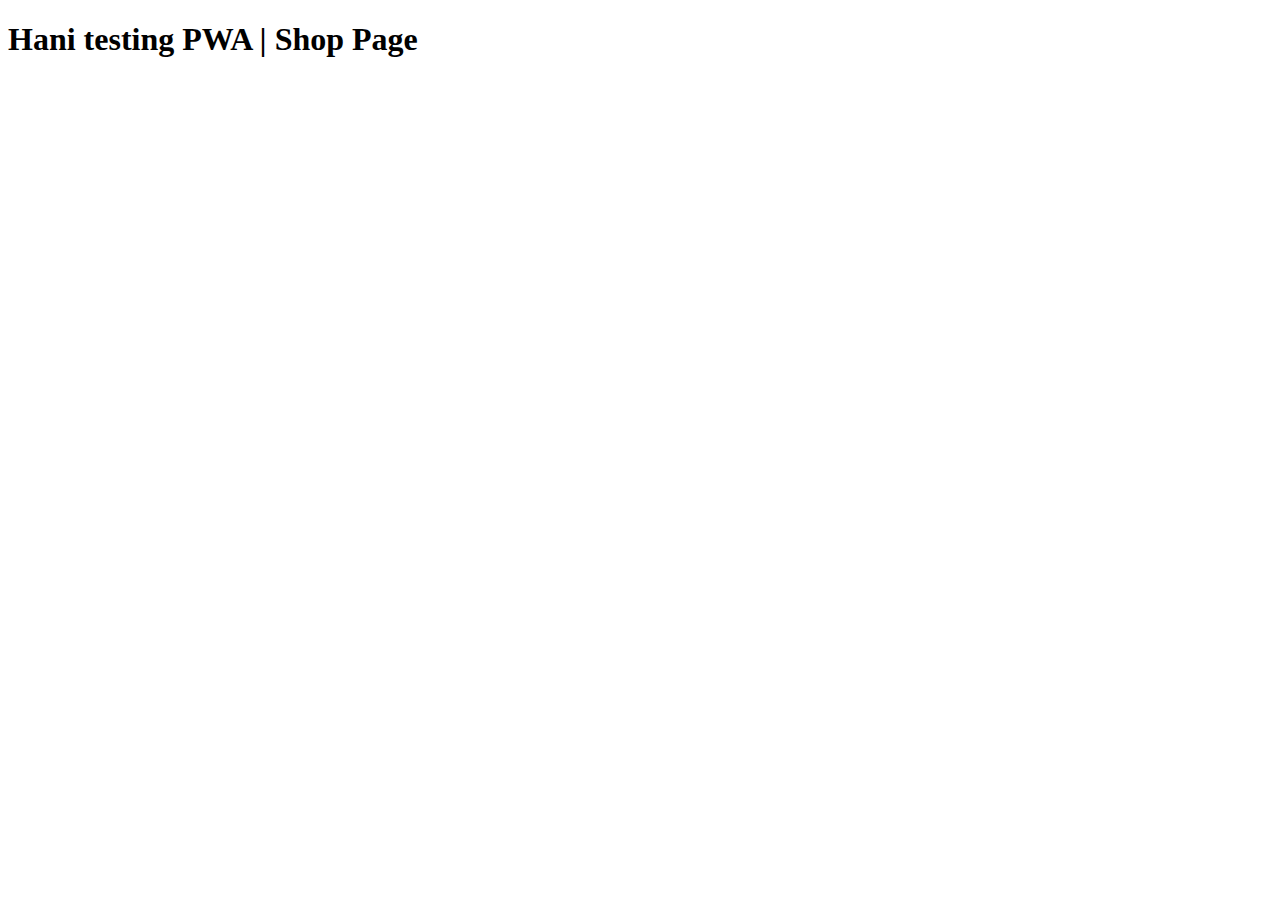
==== shop.html @ f3caa567 "Add files via upload" ====
<!DOCTYPE html>
<html lang="en">
<head>
    <meta charset="UTF-8">
    <meta name="viewport" content="width=device-width, initial-scale=1.0">
    <meta http-equiv="X-UA-Compatible" content="ie=edge">
    <meta name="theme-color" content="#4bb049">
    <link rel="manifest" href="manifest.json">
    <script src="main.js"></script>
    <title>Shop</title>
</head>
<body>
    <h1>Hani testing PWA | Shop Page</h1>
</body>
</html>
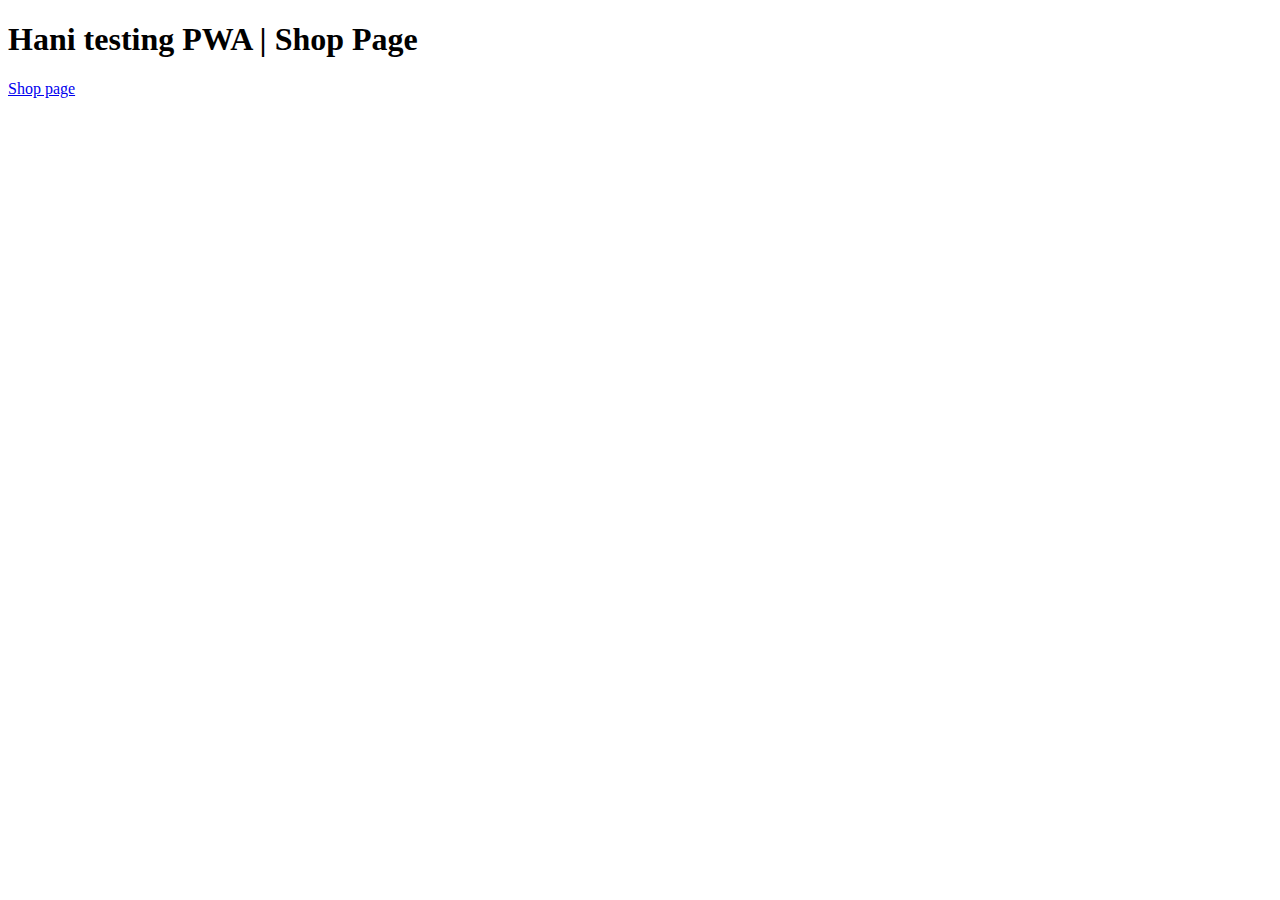
==== commit 4bb233e4: "Add files via upload" ====
--- a/shop.html
+++ b/shop.html
@@ -11,5 +11,6 @@
 </head>
 <body>
     <h1>Hani testing PWA | Shop Page</h1>
+    <a href="index.html">Shop page</a>
 </body>
 </html>